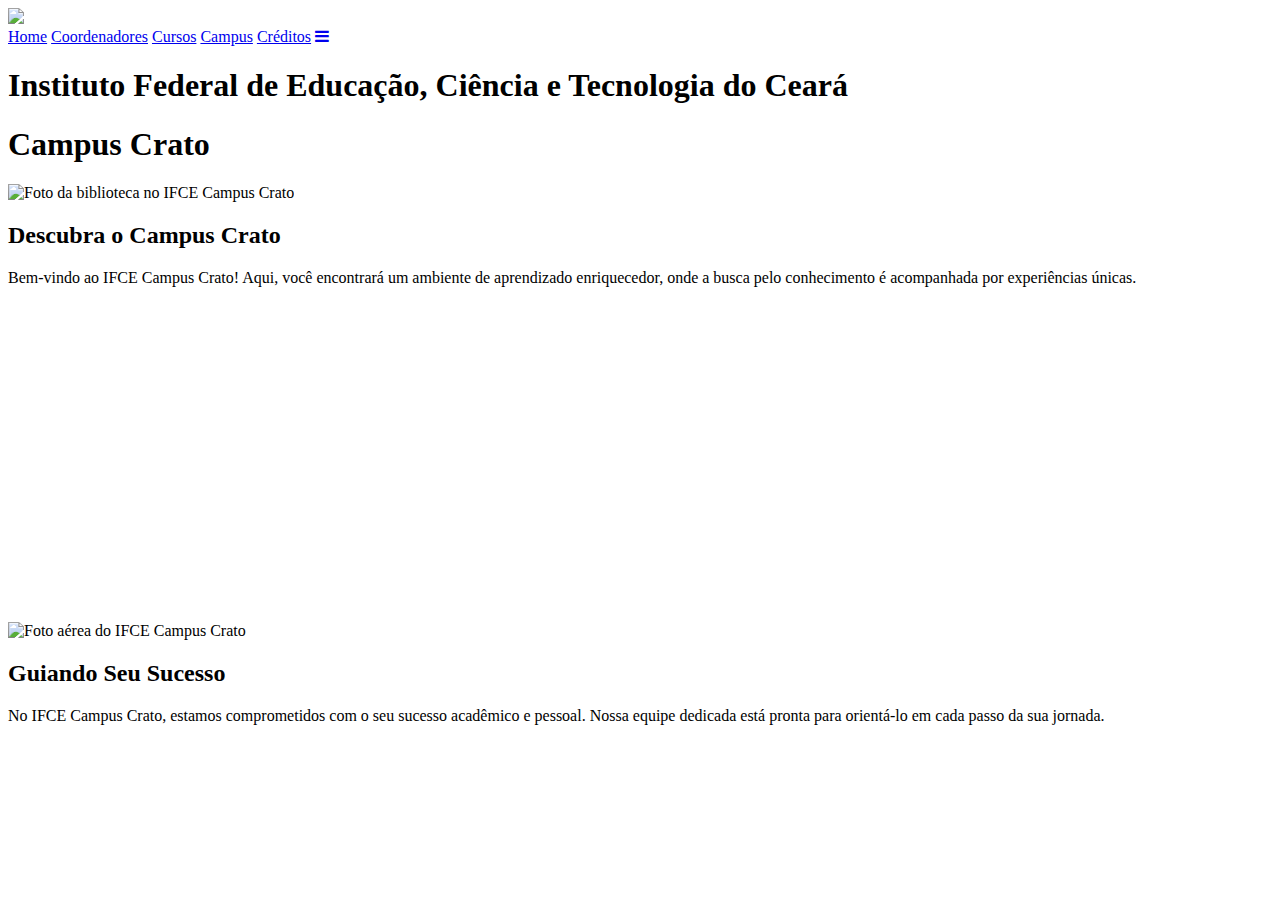
==== index.html @ bb0bae6b "Merge pull request #3 from Ricardo354/main" ====
<!DOCTYPE html>
<html lang="en">
<head>
    <meta charset="UTF-8">
    <meta name="viewport" content="width=device-width, initial-scale=1.0">
    <link rel="stylesheet" href="styles/style.css">
    <link rel="stylesheet" href="styles/home.css">
    <link rel="stylesheet" href="styles/card.css">
    <link rel="stylesheet" href="https://cdnjs.cloudflare.com/ajax/libs/font-awesome/4.7.0/css/font-awesome.min.css">
    <script src="app.js" defer></script>
    <title>Document</title>
</head>
<body>
    <header>
        <img src="../imagens/logo_ifce.png" class="logo">
        <div class="topnav" id="myTopnav">
          <a href="#" class="active">Home</a>
          <a href="paginas/professores.html">Coordenadores</a>
          <a href="paginas/cursos.html">Cursos</a>
          <a href="paginas/campus.html">Campus</a>
          <a href="paginas/creditos.html">Créditos</a>
          <a href="javascript:void(0);" class="icon" onclick="myFunction()">
            <i class="fa fa-bars"></i>
          </a>
        </div>
    </header>
    <main>
        <div class="title">
            <h1>Instituto Federal de Educação, Ciência e Tecnologia do Ceará</h1>
            <h1>Campus Crato</h1>
        </div>
        <div class="semnome">
            <article class="card">
                <img
                class="card__background"
                src="imagens/biblioteca.png"
                alt="Foto da biblioteca no IFCE Campus Crato"
                width="1920"
                height="2193"
                />
                <div class="card__content | flow">
                    <div class="card__content--container | flow">
                        <h2 class="card__title">Descubra o Campus Crato</h2>
                        <p class="card__description">
                        Bem-vindo ao IFCE Campus Crato! Aqui, você encontrará um ambiente de aprendizado enriquecedor, onde a busca pelo conhecimento é acompanhada por experiências únicas.
                    </p>
                </div>
            </div>
        </article>
        <iframe width="560" height="315" src="https://www.youtube.com/embed/ba4SoMr2ZGk?si=hwpHE0Yb2evEKD0q" title="YouTube video player" frameborder="0" allow="accelerometer; autoplay; clipboard-write; encrypted-media; gyroscope; picture-in-picture; web-share" allowfullscreen></iframe>
            <article class="card">
                <img
                class="card__background"
                  src="imagens/2.jpg"
                  alt="Foto aérea do IFCE Campus Crato"
                  width="1920"
                  height="2193"
                />
                <div class="card__content | flow">
                  <div class="card__content--container | flow">
                    <h2 class="card__title">Guiando Seu Sucesso</h2>
                    <p class="card__description">
                        No IFCE Campus Crato, estamos comprometidos com o seu sucesso acadêmico e pessoal. Nossa equipe dedicada está pronta para orientá-lo em cada passo da sua jornada.
                    </p>
                  </div>
                </div>
              </article>
        </div>
    </main>
</body>
</html>
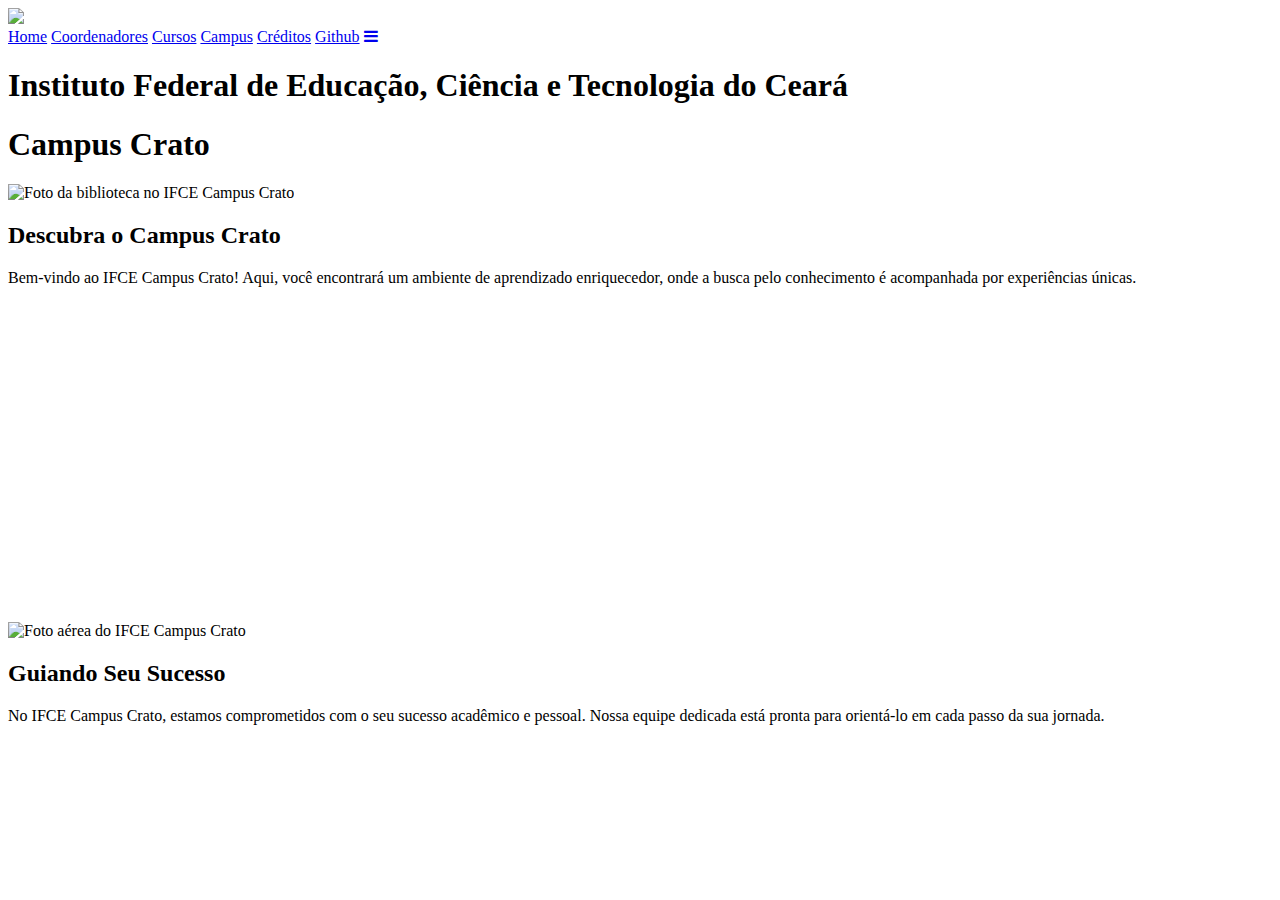
==== commit 9ee43c10: "Add repository link" ====
--- a/index.html
+++ b/index.html
@@ -7,8 +7,9 @@
     <link rel="stylesheet" href="styles/home.css">
     <link rel="stylesheet" href="styles/card.css">
     <link rel="stylesheet" href="https://cdnjs.cloudflare.com/ajax/libs/font-awesome/4.7.0/css/font-awesome.min.css">
+    <link rel="shortcut icon" href="/imagens/favicon.ico" type="image/x-icon">
     <script src="app.js" defer></script>
-    <title>Document</title>
+    <title>Guia IFCE</title>
 </head>
 <body>
     <header>
@@ -19,6 +20,7 @@
           <a href="paginas/cursos.html">Cursos</a>
           <a href="paginas/campus.html">Campus</a>
           <a href="paginas/creditos.html">Créditos</a>
+          <a href="https://github.com/JosiasPires/GuiaIFCE" target="_blank">Github</a>
           <a href="javascript:void(0);" class="icon" onclick="myFunction()">
             <i class="fa fa-bars"></i>
           </a>
